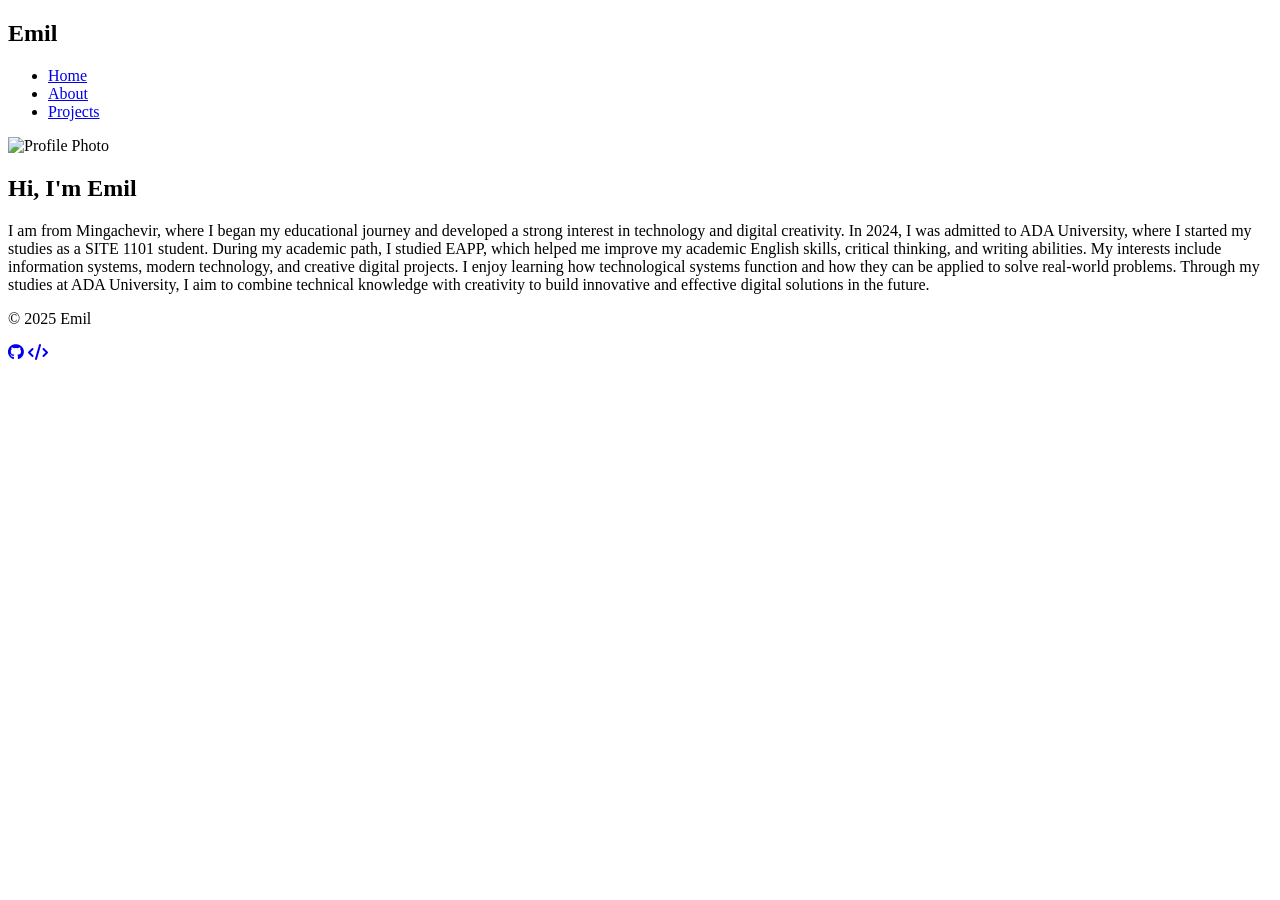
==== index.html @ 3ce4b13a "Add files via upload" ====
<!DOCTYPE html>
<html lang="en">
<head>
  <meta charset="UTF-8">
  <title>Emil | Home</title>
  <meta name="viewport" content="width=device-width, initial-scale=1.0">
  <link rel="stylesheet" href="https://cdnjs.cloudflare.com/ajax/libs/font-awesome/6.0.0/css/all.min.css">
  <link rel="stylesheet" href="assets/css/style.css">
</head>
<body>

  <nav>
    <h2 class="logo">Emil</h2>
    <ul>
      <li><a href="index.html">Home</a></li>
      <li><a href="about.html">About</a></li>
      <li><a href="projects.html">Projects</a></li>
    </ul>
  </nav>

  <section class="home">
    <img src="assets/img/profile.jpg" alt="Profile Photo">
    <h1>Hi, I'm Emil</h1>
    <p>
     I am from Mingachevir, where I began my educational journey and developed a strong interest in technology and digital creativity. In 2024, I was admitted to ADA University, where I started my studies as a SITE 1101 student. During my academic path, I studied EAPP, which helped me improve my academic English skills, critical thinking, and writing abilities. My interests include information systems, modern technology, and creative digital projects. I enjoy learning how technological systems function and how they can be applied to solve real-world problems. Through my studies at ADA University, I aim to combine technical knowledge with creativity to build innovative and effective digital solutions in the future.
    </p>
  </section>

  <footer>
    <p>© 2025 Emil</p>
    <p>
      <a href="https://github.com/eess1mmm-maker/site-1101" target="_blank"><i class="fab fa-github"></i></a>
      <a href="https://www.codecademy.com/profiles/EmilHumbatov" target="_blank"><i class="fas fa-code"></i></a>
    </p>
  </footer>

</body>
</html>
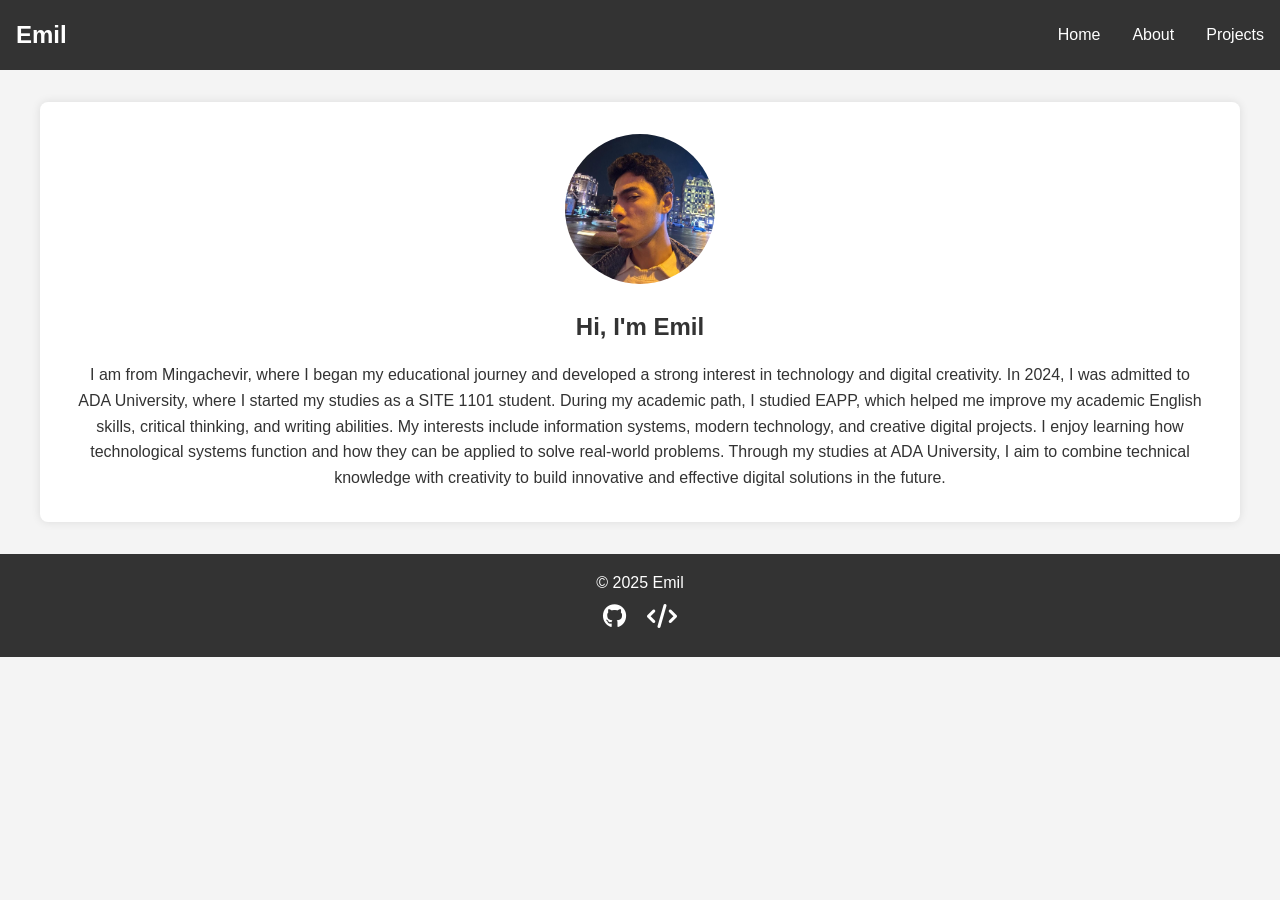
==== commit c81d0c22: "Update image source and stylesheet path in index.html" ====
--- a/index.html
+++ b/index.html
@@ -5,7 +5,7 @@
   <title>Emil | Home</title>
   <meta name="viewport" content="width=device-width, initial-scale=1.0">
   <link rel="stylesheet" href="https://cdnjs.cloudflare.com/ajax/libs/font-awesome/6.0.0/css/all.min.css">
-  <link rel="stylesheet" href="assets/css/style.css">
+  <link rel="stylesheet" href="assets/style.css">
 </head>
 <body>
 
@@ -19,7 +19,7 @@
   </nav>
 
   <section class="home">
-    <img src="assets/img/profile.jpg" alt="Profile Photo">
+    <img src="images/profile.jpg" alt="Profile Photo">
     <h1>Hi, I'm Emil</h1>
     <p>
      I am from Mingachevir, where I began my educational journey and developed a strong interest in technology and digital creativity. In 2024, I was admitted to ADA University, where I started my studies as a SITE 1101 student. During my academic path, I studied EAPP, which helped me improve my academic English skills, critical thinking, and writing abilities. My interests include information systems, modern technology, and creative digital projects. I enjoy learning how technological systems function and how they can be applied to solve real-world problems. Through my studies at ADA University, I aim to combine technical knowledge with creativity to build innovative and effective digital solutions in the future.
--- a/assets/style.css
+++ b/assets/style.css
@@ -0,0 +1,139 @@
+/* Reset and base styles */
+* {
+  margin: 0;
+  padding: 0;
+  box-sizing: border-box;
+}
+
+body {
+  font-family: 'Arial', sans-serif;
+  line-height: 1.6;
+  color: #333;
+  background-color: #f4f4f4;
+}
+
+/* Navigation */
+nav {
+  background-color: #333;
+  color: #fff;
+  padding: 1rem;
+  display: flex;
+  justify-content: space-between;
+  align-items: center;
+}
+
+nav .logo {
+  font-size: 1.5rem;
+}
+
+nav ul {
+  list-style: none;
+  display: flex;
+}
+
+nav ul li {
+  margin-left: 2rem;
+}
+
+nav ul li a {
+  color: #fff;
+  text-decoration: none;
+  transition: color 0.3s;
+}
+
+nav ul li a:hover {
+  color: #ddd;
+}
+
+/* Sections */
+section {
+  max-width: 1200px;
+  margin: 2rem auto;
+  padding: 2rem;
+  background-color: #fff;
+  border-radius: 8px;
+  box-shadow: 0 0 10px rgba(0,0,0,0.1);
+}
+
+.home {
+  text-align: center;
+}
+
+.home img {
+  width: 150px;
+  height: 150px;
+  border-radius: 50%;
+  margin-bottom: 1rem;
+}
+
+.home h1 {
+  margin-bottom: 1rem;
+}
+
+.about h1, .projects h1 {
+  text-align: center;
+  margin-bottom: 2rem;
+}
+
+.project-card {
+  margin-bottom: 2rem;
+}
+
+.project-card img {
+  max-width: 100%;
+  height: auto;
+  border-radius: 8px;
+}
+
+/* Footer */
+footer {
+  background-color: #333;
+  color: #fff;
+  text-align: center;
+  padding: 1rem;
+}
+
+footer p {
+  margin-bottom: 0.5rem;
+}
+
+footer a {
+  color: #fff;
+  text-decoration: none;
+  margin: 0 0.5rem;
+  transition: color 0.3s;
+}
+
+footer a:hover {
+  color: #ddd;
+}
+
+footer i {
+  font-size: 1.5rem;
+}
+
+/* Responsive Design */
+@media (max-width: 768px) {
+  nav {
+    flex-direction: column;
+  }
+
+  nav ul {
+    margin-top: 1rem;
+  }
+
+  nav ul li {
+    margin-left: 1rem;
+    margin-right: 1rem;
+  }
+
+  section {
+    margin: 1rem;
+    padding: 1rem;
+  }
+
+  .home img {
+    width: 120px;
+    height: 120px;
+  }
+}
